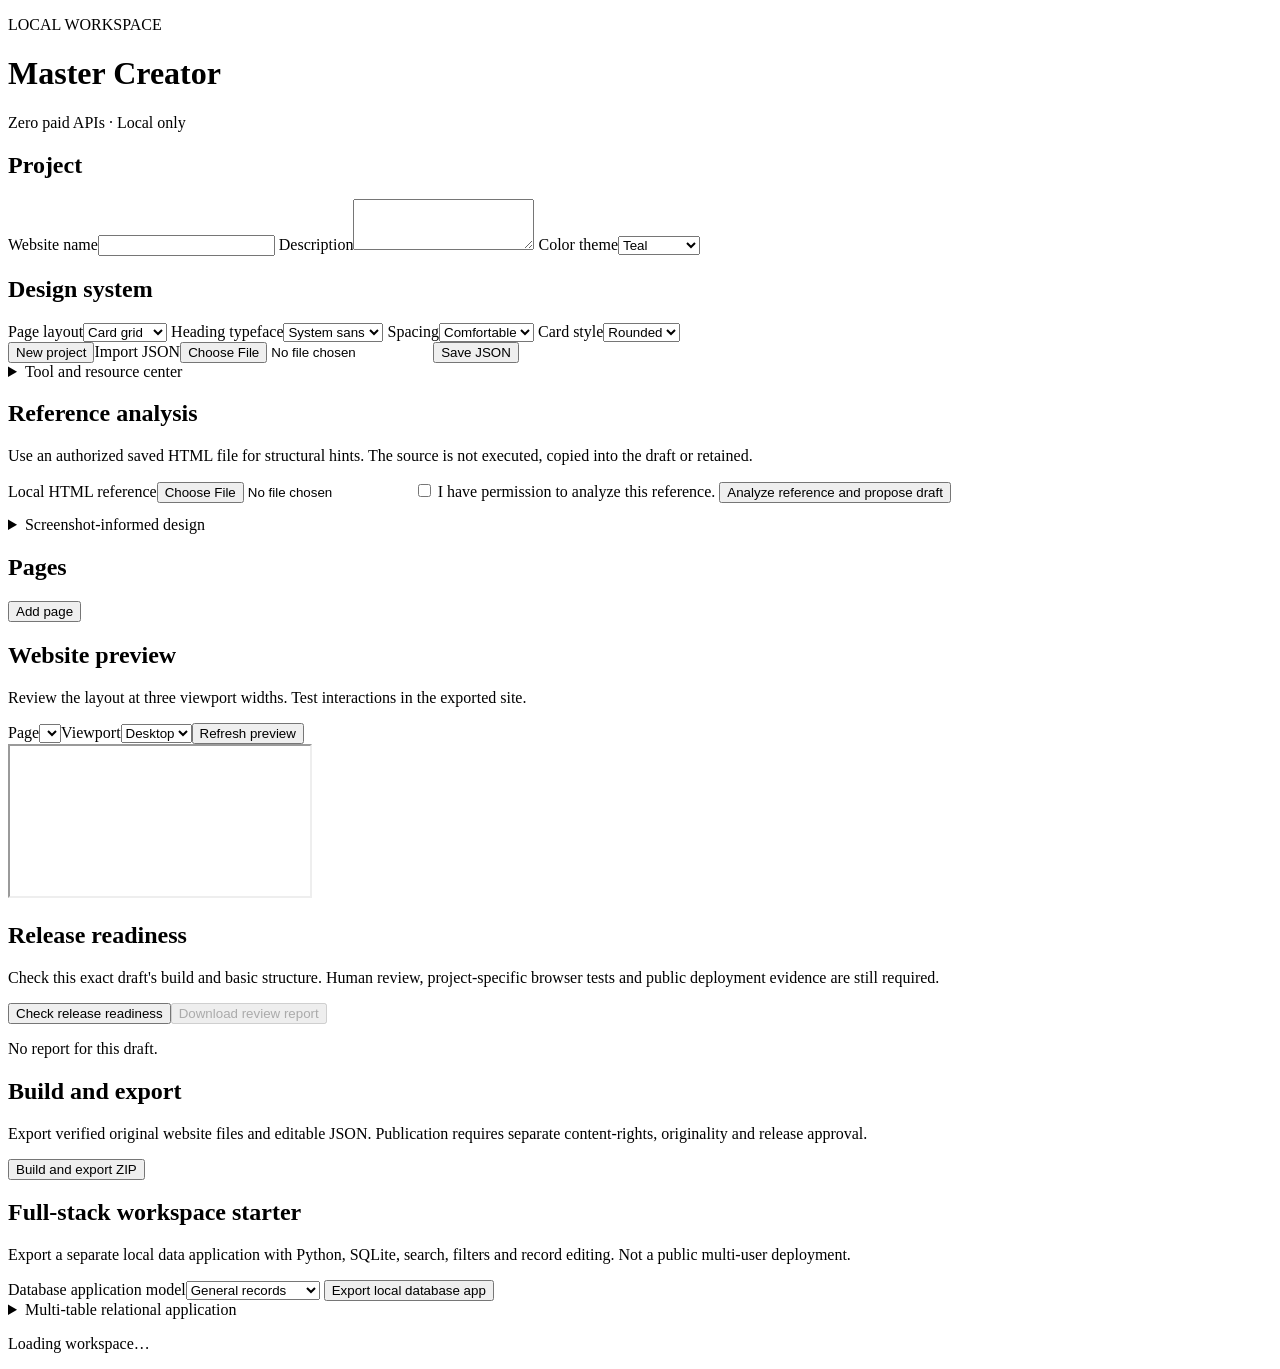
==== studio/index.html @ d05fa3ba "Integrate authenticated verification in Studio: studio/index.html" ====
<!doctype html>
<html lang="en">
<head>
<meta charset="utf-8">
<meta name="viewport" content="width=device-width, initial-scale=1">
<title>Master Creator Studio</title>
<link rel="stylesheet" href="/studio.css">
<script defer src="/visual-reference.js"></script>
<script defer src="/relational-designer.js"></script>
<script defer src="/studio.js"></script>
</head>
<body>
<header><div><p class="kicker">LOCAL WORKSPACE</p><h1>Master Creator</h1></div><span>Zero paid APIs · Local only</span></header>
<main>
<section class="panel" aria-labelledby="project-heading">
<h2 id="project-heading">Project</h2>
<label>Website name<input id="title" maxlength="120"></label>
<label>Description<textarea id="description" rows="3" maxlength="1000"></textarea></label>
<label>Color theme<select id="theme"><option value="teal">Teal</option><option value="blue">Blue</option><option value="plum">Plum</option><option value="forest">Forest</option><option value="terracotta">Terracotta</option><option value="slate">Slate</option></select></label>
<h2>Design system</h2>
<label>Page layout<select id="layout"><option value="grid">Card grid</option><option value="editorial">Editorial</option><option value="showcase">Showcase</option><option value="compact">Compact</option></select></label>
<label>Heading typeface<select id="typeface"><option value="system">System sans</option><option value="editorial">Editorial serif</option></select></label>
<label>Spacing<select id="density"><option value="comfortable">Comfortable</option><option value="spacious">Spacious</option></select></label>
<label>Card style<select id="surface"><option value="rounded">Rounded</option><option value="square">Square</option><option value="flat">Flat</option></select></label>
<div class="actions"><button id="new">New project</button><label>Import JSON<input id="import" type="file" accept=".json,application/json"></label><button id="save">Save JSON</button></div>
<section id="ai-panel" hidden aria-labelledby="ai-heading">
<h2 id="ai-heading">Local AI draft</h2>
<p>Describe the site you want. The configured local model returns editable text and page structure, not executable code. Do not include private information.</p>
<label>Website requirements<textarea id="ai-prompt" rows="5" maxlength="4000"></textarea></label>
<button id="ai-draft" type="button">Generate draft with local AI</button>
</section>
<details id="tool-center">
<summary>Tool and resource center</summary>
<p>Discover development profiles and permitted component sources from the same catalogue used by UTCP. No external tool is installed or invoked automatically.</p>
<p id="tool-counts" aria-live="polite">Open to load catalogue.</p>
<label>Development profile<select id="tool-profile"></select></label>
<button type="button" id="tool-plan">Propose development plan</button>
<label>Search component sources<input id="source-query" maxlength="160" placeholder="e.g. templates"></label>
<label>Import policy<select id="source-policy"><option value="">All policies</option></select></label>
<button id="source-search" type="button">Search sources</button>
<p id="tool-status" role="status" aria-live="polite"></p>
<div id="tool-results" class="tool-results"></div>
</details>
<h2>Reference analysis</h2>
<p>Use an authorized saved HTML file for structural hints. The source is not executed, copied into the draft or retained.</p>
<label>Local HTML reference<input id="reference" type="file" accept=".html,.htm,text/html"></label>
<label><span><input id="reference-authorized" type="checkbox" style="width:auto"> I have permission to analyze this reference.</span></label>
<button id="analyze-reference" type="button">Analyze reference and propose draft</button>
<pre id="reference-report" style="white-space:pre-wrap;overflow-wrap:anywhere" aria-live="polite"></pre>
<details id="visual-reference-panel">
<summary>Screenshot-informed design</summary>
<p>Analyze coarse visual properties of an authorized PNG or JPEG locally. No screenshot is uploaded. This proposes an independent layout, not a visual clone.</p>
<label>Local screenshot<input id="visual-file" type="file" accept="image/png,image/jpeg"></label>
<label><span><input id="visual-authorized" type="checkbox"> I have permission to analyze this screenshot.</span></label>
<button id="visual-analyze" type="button">Propose screenshot-informed draft</button>
<div id="vision-panel" hidden>
<h3>Optional local model interpretation</h3>
<p>Unlike the category-only mode, this sends a reduced JPEG to your configured local Ollama service via Studio. Use only authorized screenshots without private information. No model is downloaded automatically.</p>
<label><span><input id="vision-consent" type="checkbox"> I agree to send the reduced screenshot to the configured local model.</span></label>
<button id="vision-analyze" type="button">Propose local vision draft</button>
</div>
<pre id="visual-report" aria-live="polite"></pre>
</details>
<h2>Pages</h2><div id="pages"></div><button id="add-page">Add page</button>
</section>
<section class="panel" aria-labelledby="preview-heading">
<h2 id="preview-heading">Website preview</h2>
<p>Review the layout at three viewport widths. Test interactions in the exported site.</p>
<div class="actions"><label>Page<select id="preview-page"></select></label><label>Viewport<select id="viewport"><option value="100%">Desktop</option><option value="768px">Tablet</option><option value="390px">Mobile</option></select></label><button id="preview">Refresh preview</button></div>
<div class="frame-wrap"><iframe id="frame" title="Website preview" sandbox="" referrerpolicy="no-referrer"></iframe></div>
<h2>Release readiness</h2>
<p>Check this exact draft's build and basic structure. Human review, project-specific browser tests and public deployment evidence are still required.</p>
<div class="actions"><button id="release-check" type="button">Check release readiness</button><button id="release-save" type="button" disabled>Download review report</button></div>
<p id="release-status" role="status" aria-live="polite">No report for this draft.</p>
<div id="release-results"></div>
<div id="browser-check-panel" hidden><h3>Optional local browser checks</h3><p>Test all pages at three widths in installed Chromium. Only verified generated content is loaded, not external sites.</p><div class="actions"><button id="browser-check" type="button">Run browser checks</button><button id="browser-save" type="button" disabled>Download browser report</button></div><p id="browser-check-status" role="status" aria-live="polite">No browser report for this draft.</p><div id="browser-check-results"></div></div>
<h2>Build and export</h2>
<p>Export verified original website files and editable JSON. Publication requires separate content-rights, originality and release approval.</p>
<button id="export" class="primary">Build and export ZIP</button>
<h2>Full-stack workspace starter</h2>
<p>Export a separate local data application with Python, SQLite, search, filters and record editing. Not a public multi-user deployment.</p>
<label>Database application model<select id="fullstack-model"><option value="records">General records</option><option value="inventory">Inventory</option><option value="issues">Issue tracking</option><option value="reading">Reading catalogue</option><option value="custom">Custom fields</option></select></label>
<div id="custom-model-fields" hidden>
<label>Custom fields<textarea id="custom-fields" rows="5" maxlength="2000" placeholder="Quantity | integer&#10;Location | text&#10;Priority | choice | Low, Normal, High&#10;Related item | link&#10;Workflow | stage | Draft, Review, Approved"></textarea></label>
<p class="section-hint">One field per line: Label | text, integer, link, choice or stage. Choice and stage need comma-separated options after a second pipe. Maximum 8 fields, one stage field. Stage order is enforced; completion is separate.</p>
</div>
<button id="fullstack-export" type="button">Export local database app</button>
<details id="relational-panel"><summary>Multi-table relational application</summary>
<p>Design 2–4 tables with 1–8 fields each. Relations point to another table. Export a separate local-only app.</p>
<div class="actions"><button id="relational-new" type="button">Start new schema</button><button id="relational-example" type="button">Load example schema</button></div>
<p id="relational-design-status" role="status" aria-live="polite">Choose a new or example schema to begin.</p>
<div id="relational-visual" hidden><div id="relational-tables"></div><button id="relational-add-table" type="button">Add table</button></div>
<details id="relational-json-panel"><summary>Advanced schema JSON</summary>
<label for="relational-schema">Relational schema JSON</label><textarea id="relational-schema" rows="12" maxlength="32768" spellcheck="false"></textarea>
<div class="actions"><button id="relational-apply-json" type="button">Validate and apply JSON</button><button id="relational-save-json" type="button">Download schema JSON</button></div>
<p class="section-hint">Manual JSON edits must be applied before returning to the visual editor. The export validates the current JSON again.</p></details>
<button id="relational-export" type="button">Export relational database app</button>
<h3>Authenticated local staging</h3><p>Separate Django-based bundle with test-account login, roles and workspace data. Requires an optional local dependency and setup. No public hosting or included credentials.</p>
<button id="authenticated-export" type="button">Export authenticated staging app</button>
<section id="relational-check-panel" hidden aria-labelledby="relational-check-heading">
<h3 id="relational-check-heading">Optional application verification</h3>
<p>Test a fresh temporary export using synthetic records. Existing databases are not accessed. Select a browser already installed locally. Authenticated checks also require Django and use temporary test accounts; they do not approve public deployment.</p>
<label for="relational-check-engine">Browser engine</label><select id="relational-check-engine"><option value="chromium">Chromium</option><option value="firefox">Firefox</option><option value="webkit">WebKit</option></select>
<div class="actions"><button id="relational-check" type="button">Verify relational application</button><button id="authenticated-check" type="button">Verify authenticated application</button><button id="relational-check-save" type="button" disabled>Download application report</button></div>
<p id="relational-check-status" role="status" aria-live="polite">No report for this application.</p>
<pre id="relational-check-result"></pre></section></details>
<p id="status" role="status" aria-live="polite">Loading workspace…</p>
</section>
</main>
</body>
</html>
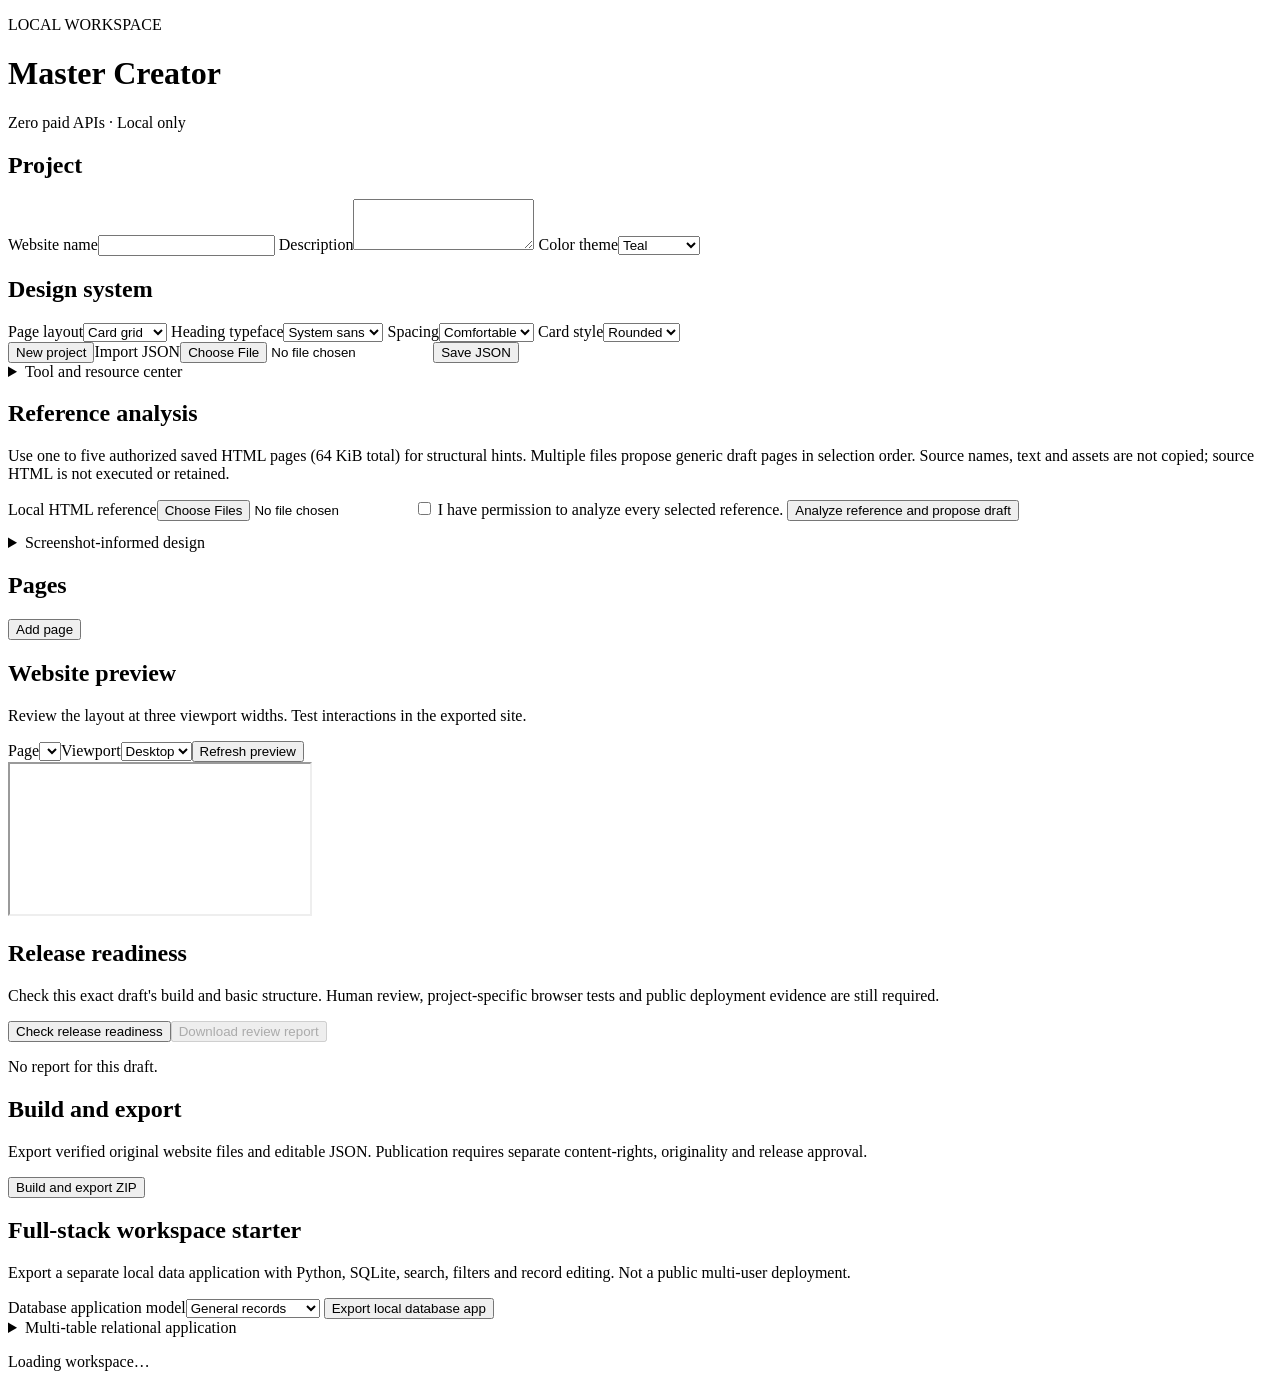
==== commit f4c3169c: "Support bounded multipage local references: studio/index.html" ====
--- a/studio/index.html
+++ b/studio/index.html
@@ -42,9 +42,9 @@
 <div id="tool-results" class="tool-results"></div>
 </details>
 <h2>Reference analysis</h2>
-<p>Use an authorized saved HTML file for structural hints. The source is not executed, copied into the draft or retained.</p>
-<label>Local HTML reference<input id="reference" type="file" accept=".html,.htm,text/html"></label>
-<label><span><input id="reference-authorized" type="checkbox" style="width:auto"> I have permission to analyze this reference.</span></label>
+<p>Use one to five authorized saved HTML pages (64 KiB total) for structural hints. Multiple files propose generic draft pages in selection order. Source names, text and assets are not copied; source HTML is not executed or retained.</p>
+<label>Local HTML reference<input id="reference" type="file" accept=".html,.htm,text/html" multiple></label>
+<label><span><input id="reference-authorized" type="checkbox" style="width:auto"> I have permission to analyze every selected reference.</span></label>
 <button id="analyze-reference" type="button">Analyze reference and propose draft</button>
 <pre id="reference-report" style="white-space:pre-wrap;overflow-wrap:anywhere" aria-live="polite"></pre>
 <details id="visual-reference-panel">
@@ -73,7 +73,7 @@
 <div class="actions"><button id="release-check" type="button">Check release readiness</button><button id="release-save" type="button" disabled>Download review report</button></div>
 <p id="release-status" role="status" aria-live="polite">No report for this draft.</p>
 <div id="release-results"></div>
-<div id="browser-check-panel" hidden><h3>Optional local browser checks</h3><p>Test all pages at three widths in installed Chromium. Only verified generated content is loaded, not external sites.</p><div class="actions"><button id="browser-check" type="button">Run browser checks</button><button id="browser-save" type="button" disabled>Download browser report</button></div><p id="browser-check-status" role="status" aria-live="polite">No browser report for this draft.</p><div id="browser-check-results"></div></div>
+<div id="browser-check-panel" hidden><h3>Optional local browser checks</h3><p>Test all pages at three widths in an installed browser. Only verified generated content is loaded, not external sites.</p><label for="browser-check-engine">Static site browser engine</label><select id="browser-check-engine"><option value="chromium">Chromium</option><option value="firefox">Firefox</option><option value="webkit">WebKit</option></select><div class="actions"><button id="browser-check" type="button">Run browser checks</button><button id="browser-save" type="button" disabled>Download browser report</button></div><p id="browser-check-status" role="status" aria-live="polite">No browser report for this draft.</p><div id="browser-check-results"></div></div>
 <h2>Build and export</h2>
 <p>Export verified original website files and editable JSON. Publication requires separate content-rights, originality and release approval.</p>
 <button id="export" class="primary">Build and export ZIP</button>
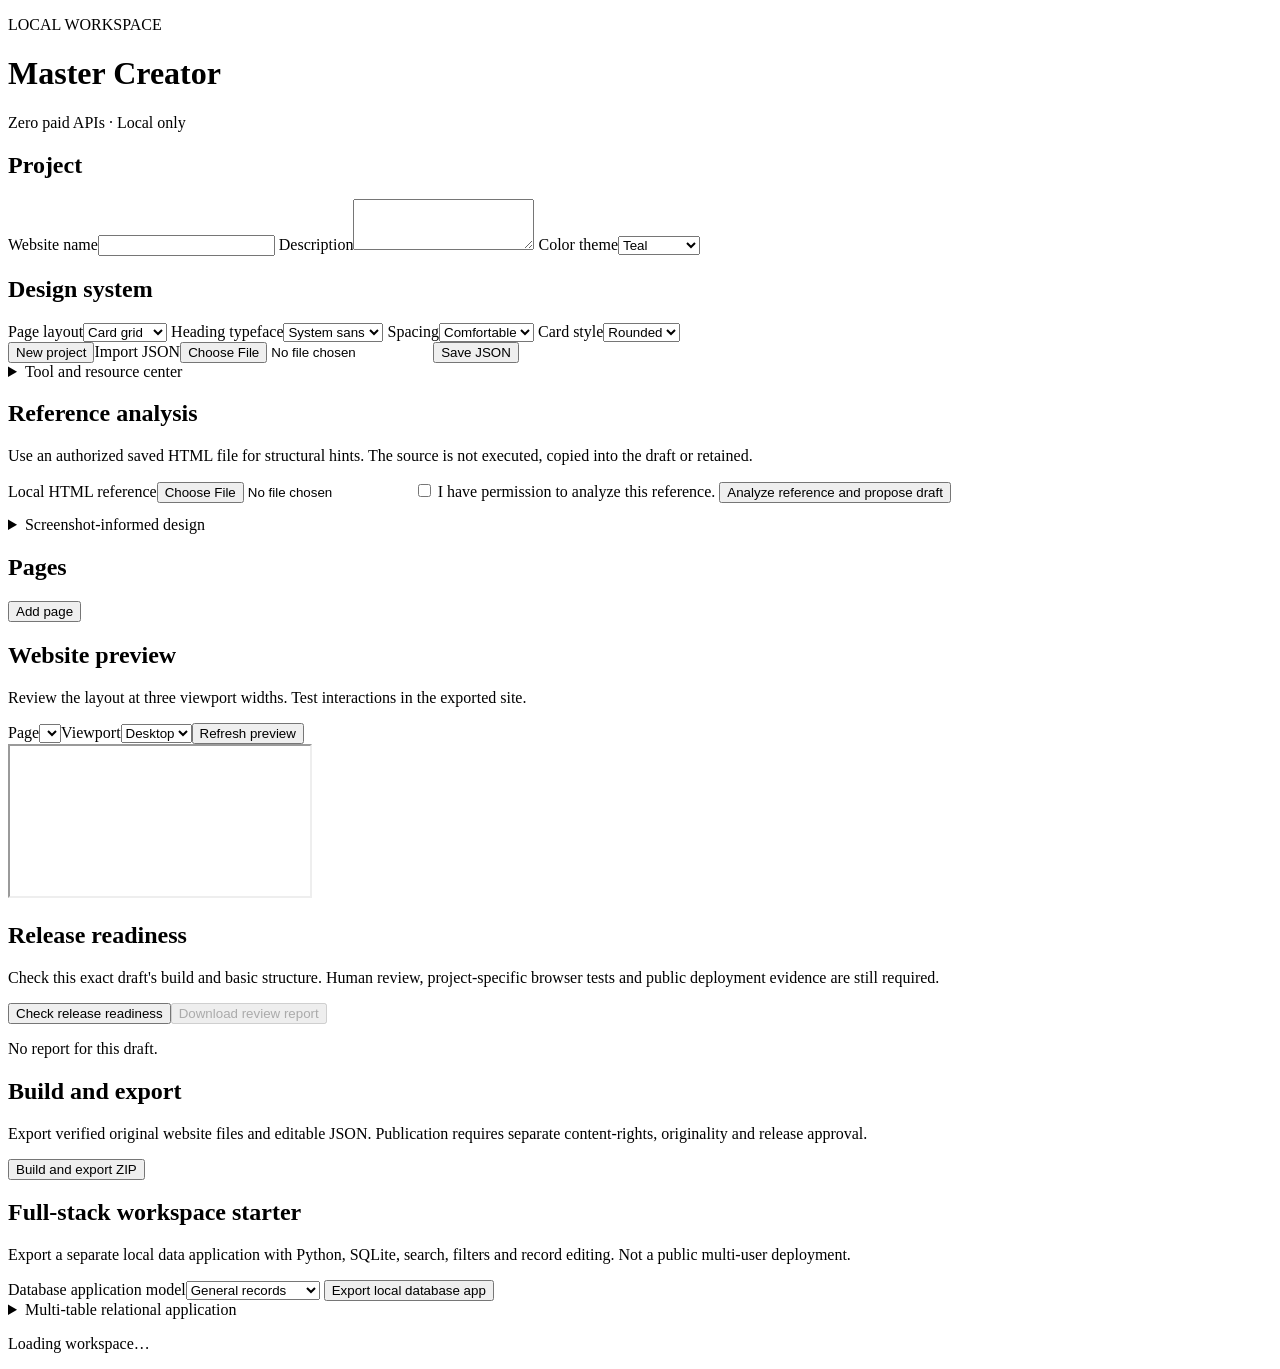
==== commit 50052ad1: "Combine verified build and browser evidence for release review (#54) * Combine verified build and br" ====
--- a/studio/index.html
+++ b/studio/index.html
@@ -42,9 +42,9 @@
 <div id="tool-results" class="tool-results"></div>
 </details>
 <h2>Reference analysis</h2>
-<p>Use one to five authorized saved HTML pages (64 KiB total) for structural hints. Multiple files propose generic draft pages in selection order. Source names, text and assets are not copied; source HTML is not executed or retained.</p>
-<label>Local HTML reference<input id="reference" type="file" accept=".html,.htm,text/html" multiple></label>
-<label><span><input id="reference-authorized" type="checkbox" style="width:auto"> I have permission to analyze every selected reference.</span></label>
+<p>Use an authorized saved HTML file for structural hints. The source is not executed, copied into the draft or retained.</p>
+<label>Local HTML reference<input id="reference" type="file" accept=".html,.htm,text/html"></label>
+<label><span><input id="reference-authorized" type="checkbox" style="width:auto"> I have permission to analyze this reference.</span></label>
 <button id="analyze-reference" type="button">Analyze reference and propose draft</button>
 <pre id="reference-report" style="white-space:pre-wrap;overflow-wrap:anywhere" aria-live="polite"></pre>
 <details id="visual-reference-panel">
@@ -73,7 +73,7 @@
 <div class="actions"><button id="release-check" type="button">Check release readiness</button><button id="release-save" type="button" disabled>Download review report</button></div>
 <p id="release-status" role="status" aria-live="polite">No report for this draft.</p>
 <div id="release-results"></div>
-<div id="browser-check-panel" hidden><h3>Optional local browser checks</h3><p>Test all pages at three widths in an installed browser. Only verified generated content is loaded, not external sites.</p><label for="browser-check-engine">Static site browser engine</label><select id="browser-check-engine"><option value="chromium">Chromium</option><option value="firefox">Firefox</option><option value="webkit">WebKit</option></select><div class="actions"><button id="browser-check" type="button">Run browser checks</button><button id="browser-save" type="button" disabled>Download browser report</button></div><p id="browser-check-status" role="status" aria-live="polite">No browser report for this draft.</p><div id="browser-check-results"></div></div>
+<div id="browser-check-panel" hidden><h3>Optional local browser checks</h3><p>Test all pages at three widths in an installed browser. Only verified generated content is loaded, not external sites.</p><label for="browser-check-engine">Static site browser engine</label><select id="browser-check-engine"><option value="chromium">Chromium</option><option value="firefox">Firefox</option><option value="webkit">WebKit</option></select><div class="actions"><button id="browser-check" type="button">Run browser checks</button><button id="combined-release-check" type="button">Run combined release check</button><button id="browser-save" type="button" disabled>Download browser report</button></div><p id="browser-check-status" role="status" aria-live="polite">No browser report for this draft.</p><div id="browser-check-results"></div></div>
 <h2>Build and export</h2>
 <p>Export verified original website files and editable JSON. Publication requires separate content-rights, originality and release approval.</p>
 <button id="export" class="primary">Build and export ZIP</button>
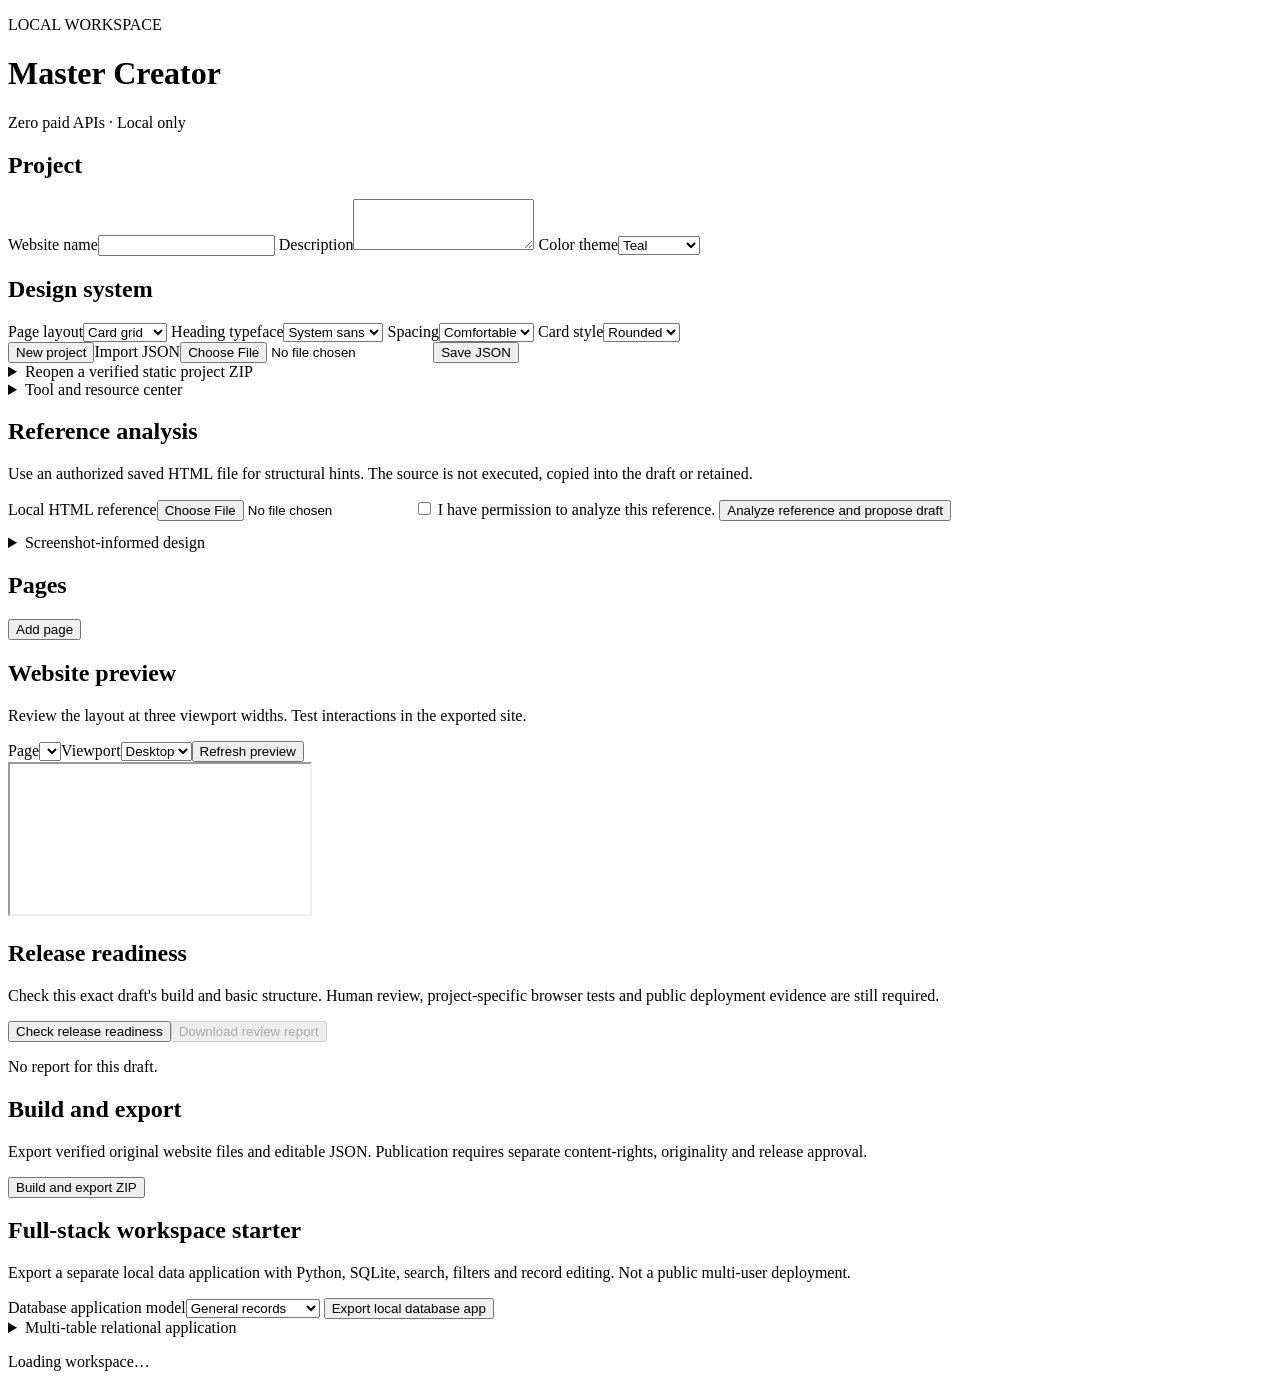
==== commit 7896175d: "Reopen verified static project bundles in Studio: studio/index.html" ====
--- a/studio/index.html
+++ b/studio/index.html
@@ -23,6 +23,13 @@
 <label>Spacing<select id="density"><option value="comfortable">Comfortable</option><option value="spacious">Spacious</option></select></label>
 <label>Card style<select id="surface"><option value="rounded">Rounded</option><option value="square">Square</option><option value="flat">Flat</option></select></label>
 <div class="actions"><button id="new">New project</button><label>Import JSON<input id="import" type="file" accept=".json,application/json"></label><button id="save">Save JSON</button></div>
+<details id="bundle-panel">
+<summary>Reopen a verified static project ZIP</summary>
+<p>Only Studio static draft exports are accepted (up to 4 MiB). Verification compares the archive with the current generator without extraction or execution.</p>
+<label>Static project ZIP<input id="bundle-file" type="file" accept=".zip,application/zip"></label>
+<div class="actions"><button id="bundle-import" type="button">Verify and reopen ZIP</button><button id="bundle-save-report" type="button" disabled>Download ZIP verification report</button></div>
+<pre id="bundle-report" style="white-space:pre-wrap;overflow-wrap:anywhere" aria-live="polite"></pre>
+</details>
 <section id="ai-panel" hidden aria-labelledby="ai-heading">
 <h2 id="ai-heading">Local AI draft</h2>
 <p>Describe the site you want. The configured local model returns editable text and page structure, not executable code. Do not include private information.</p>
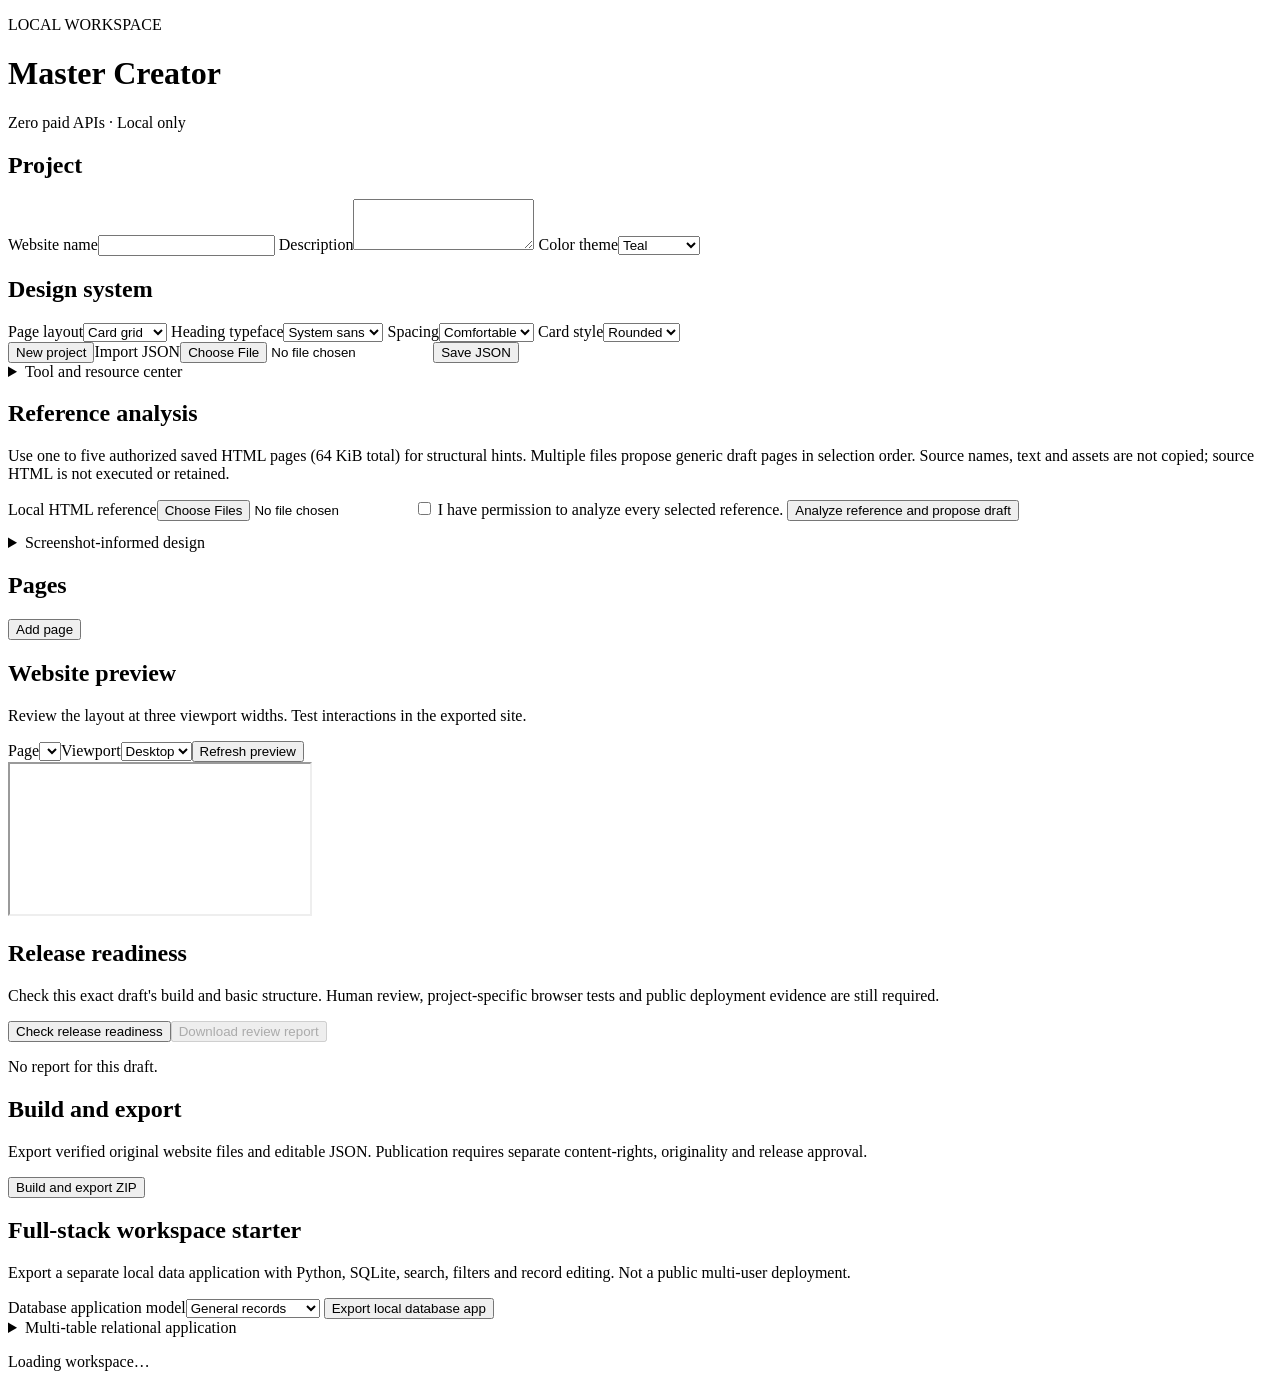
==== commit 33702230: "Plan independent multipage drafts from authorized local HTML references (#55) * Support bounded mult" ====
--- a/studio/index.html
+++ b/studio/index.html
@@ -23,13 +23,6 @@
 <label>Spacing<select id="density"><option value="comfortable">Comfortable</option><option value="spacious">Spacious</option></select></label>
 <label>Card style<select id="surface"><option value="rounded">Rounded</option><option value="square">Square</option><option value="flat">Flat</option></select></label>
 <div class="actions"><button id="new">New project</button><label>Import JSON<input id="import" type="file" accept=".json,application/json"></label><button id="save">Save JSON</button></div>
-<details id="bundle-panel">
-<summary>Reopen a verified static project ZIP</summary>
-<p>Only Studio static draft exports are accepted (up to 4 MiB). Verification compares the archive with the current generator without extraction or execution.</p>
-<label>Static project ZIP<input id="bundle-file" type="file" accept=".zip,application/zip"></label>
-<div class="actions"><button id="bundle-import" type="button">Verify and reopen ZIP</button><button id="bundle-save-report" type="button" disabled>Download ZIP verification report</button></div>
-<pre id="bundle-report" style="white-space:pre-wrap;overflow-wrap:anywhere" aria-live="polite"></pre>
-</details>
 <section id="ai-panel" hidden aria-labelledby="ai-heading">
 <h2 id="ai-heading">Local AI draft</h2>
 <p>Describe the site you want. The configured local model returns editable text and page structure, not executable code. Do not include private information.</p>
@@ -49,9 +42,9 @@
 <div id="tool-results" class="tool-results"></div>
 </details>
 <h2>Reference analysis</h2>
-<p>Use an authorized saved HTML file for structural hints. The source is not executed, copied into the draft or retained.</p>
-<label>Local HTML reference<input id="reference" type="file" accept=".html,.htm,text/html"></label>
-<label><span><input id="reference-authorized" type="checkbox" style="width:auto"> I have permission to analyze this reference.</span></label>
+<p>Use one to five authorized saved HTML pages (64 KiB total) for structural hints. Multiple files propose generic draft pages in selection order. Source names, text and assets are not copied; source HTML is not executed or retained.</p>
+<label>Local HTML reference<input id="reference" type="file" accept=".html,.htm,text/html" multiple></label>
+<label><span><input id="reference-authorized" type="checkbox" style="width:auto"> I have permission to analyze every selected reference.</span></label>
 <button id="analyze-reference" type="button">Analyze reference and propose draft</button>
 <pre id="reference-report" style="white-space:pre-wrap;overflow-wrap:anywhere" aria-live="polite"></pre>
 <details id="visual-reference-panel">
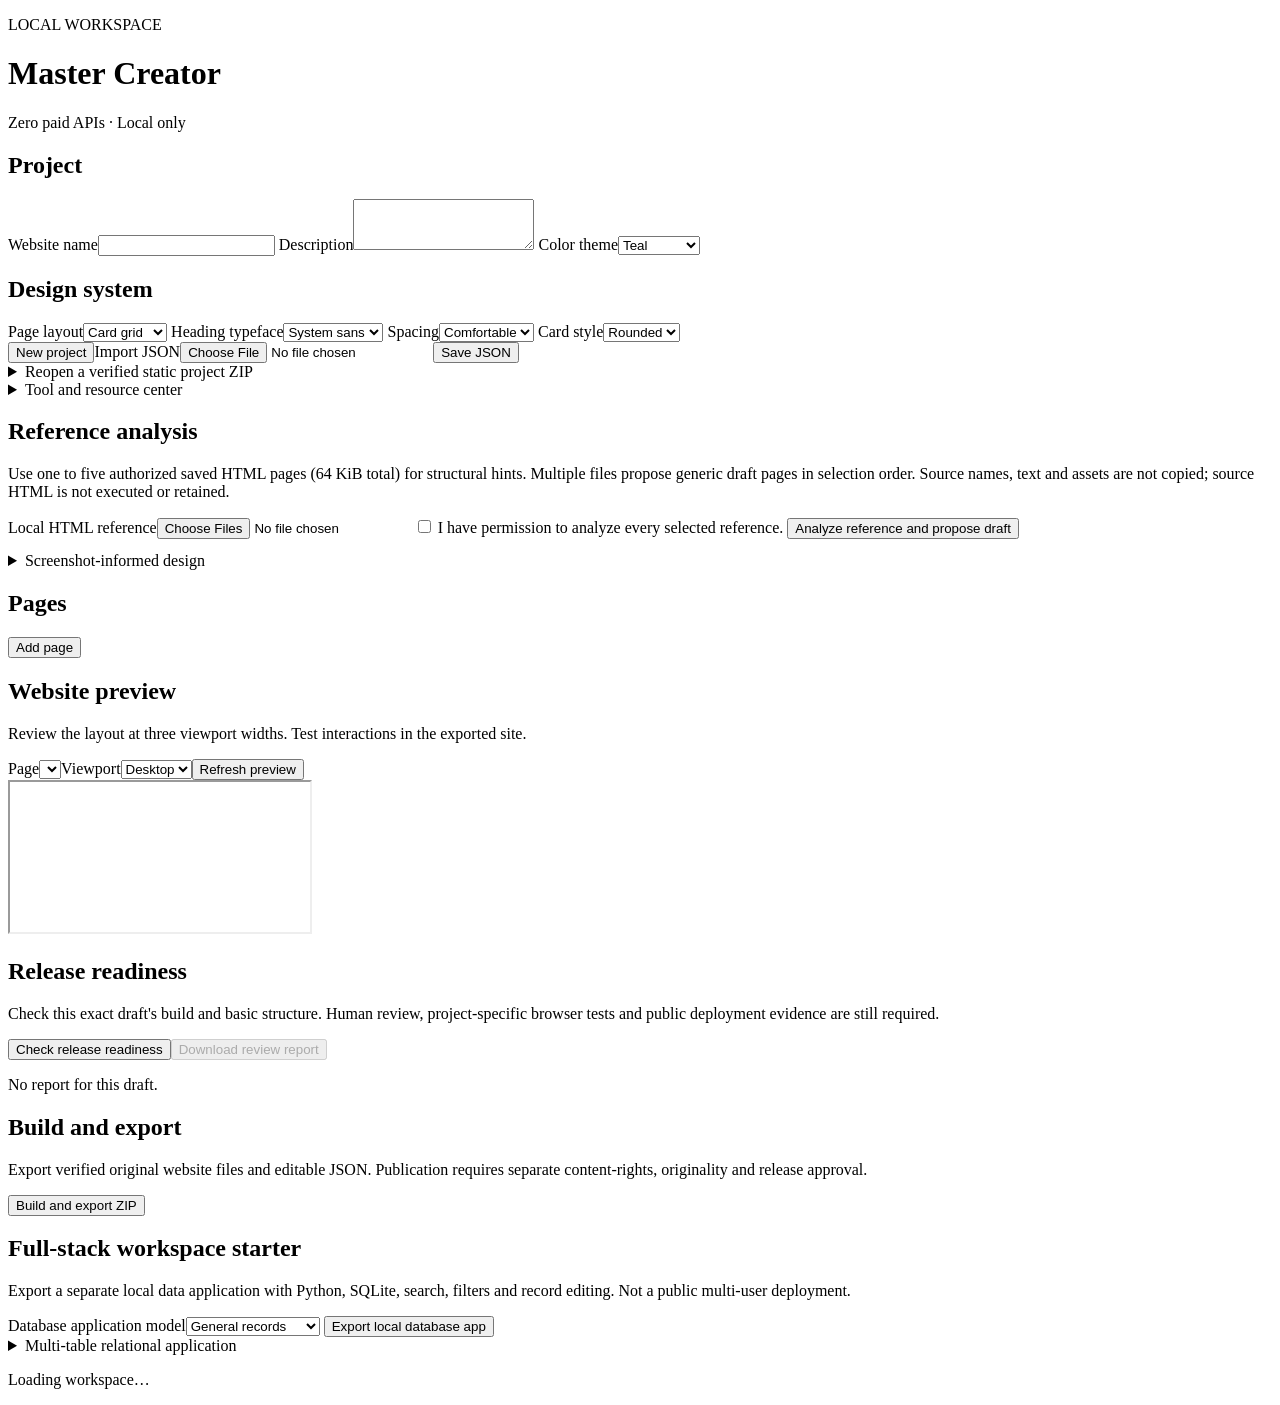
==== commit 85d80f78: "Integrate verified JSON and ZIP imports with multipage planning: studio/index.html" ====
--- a/studio/index.html
+++ b/studio/index.html
@@ -23,6 +23,13 @@
 <label>Spacing<select id="density"><option value="comfortable">Comfortable</option><option value="spacious">Spacious</option></select></label>
 <label>Card style<select id="surface"><option value="rounded">Rounded</option><option value="square">Square</option><option value="flat">Flat</option></select></label>
 <div class="actions"><button id="new">New project</button><label>Import JSON<input id="import" type="file" accept=".json,application/json"></label><button id="save">Save JSON</button></div>
+<details id="bundle-panel">
+<summary>Reopen a verified static project ZIP</summary>
+<p>Only Studio static draft exports are accepted (up to 4 MiB). Verification compares the archive with the current generator without extraction or execution.</p>
+<label>Static project ZIP<input id="bundle-file" type="file" accept=".zip,application/zip"></label>
+<div class="actions"><button id="bundle-import" type="button">Verify and reopen ZIP</button><button id="bundle-save-report" type="button" disabled>Download ZIP verification report</button></div>
+<pre id="bundle-report" style="white-space:pre-wrap;overflow-wrap:anywhere" aria-live="polite"></pre>
+</details>
 <section id="ai-panel" hidden aria-labelledby="ai-heading">
 <h2 id="ai-heading">Local AI draft</h2>
 <p>Describe the site you want. The configured local model returns editable text and page structure, not executable code. Do not include private information.</p>
